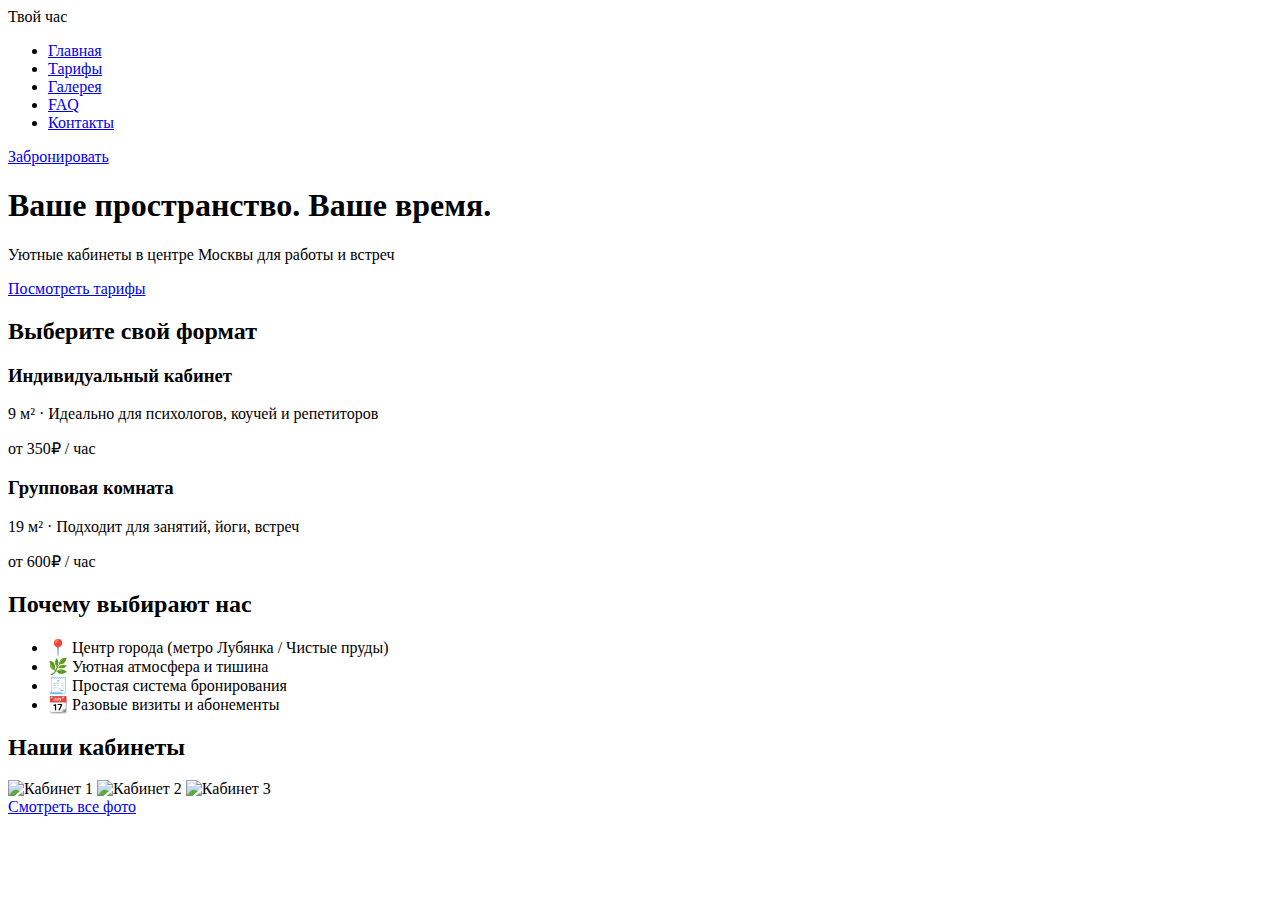
==== index.html @ a565ff58 "Create index.html" ====
<!DOCTYPE html>
<html lang="ru">
<head>
  <meta charset="UTF-8">
  <meta name="viewport" content="width=device-width, initial-scale=1.0">
  <title>Твой час — Аренда кабинетов</title>
  <link rel="stylesheet" href="style.css">
</head>
<body>
  <!-- Хедер -->
  <header>
    <div class="logo">Твой час</div>
    <nav>
      <ul>
        <li><a href="index.html">Главная</a></li>
        <li><a href="tarify.html">Тарифы</a></li>
        <li><a href="gallery.html">Галерея</a></li>
        <li><a href="faq.html">FAQ</a></li>
        <li><a href="contact.html">Контакты</a></li>
      </ul>
    </nav>
    <a class="btn" href="contact.html#bron">Забронировать</a>
  </header>

  <!-- Первый экран -->
  <section class="hero">
    <h1>Ваше пространство. Ваше время.</h1>
    <p>Уютные кабинеты в центре Москвы для работы и встреч</p>
    <a class="btn-primary" href="tarify.html">Посмотреть тарифы</a>
  </section>

  <!-- Форматы аренды -->
  <section class="formats">
    <h2>Выберите свой формат</h2>
    <div class="format-grid">
      <div class="format">
        <h3>Индивидуальный кабинет</h3>
        <p>9 м² · Идеально для психологов, коучей и репетиторов</p>
        <span>от 350₽ / час</span>
      </div>
      <div class="format">
        <h3>Групповая комната</h3>
        <p>19 м² · Подходит для занятий, йоги, встреч</p>
        <span>от 600₽ / час</span>
      </div>
    </div>
  </section>

  <!-- Преимущества -->
  <section class="benefits">
    <h2>Почему выбирают нас</h2>
    <ul>
      <li>📍 Центр города (метро Лубянка / Чистые пруды)</li>
      <li>🌿 Уютная атмосфера и тишина</li>
      <li>🧾 Простая система бронирования</li>
      <li>📆 Разовые визиты и абонементы</li>
    </ul>
  </section>

  <!-- Галерея превью -->
  <section class="gallery-preview">
    <h2>Наши кабинеты</h2>
    <div class="gallery-row">
      <img src="images/kab1.jpg" alt="Кабинет 1">
      <img src="images/kab2.jpg" alt="Кабинет 2">
      <img src="images/kab3.jpg" alt="Кабинет 3">
    </div>
    <a class="btn" href="gallery.html">Смотреть все фото</a>
  </section>
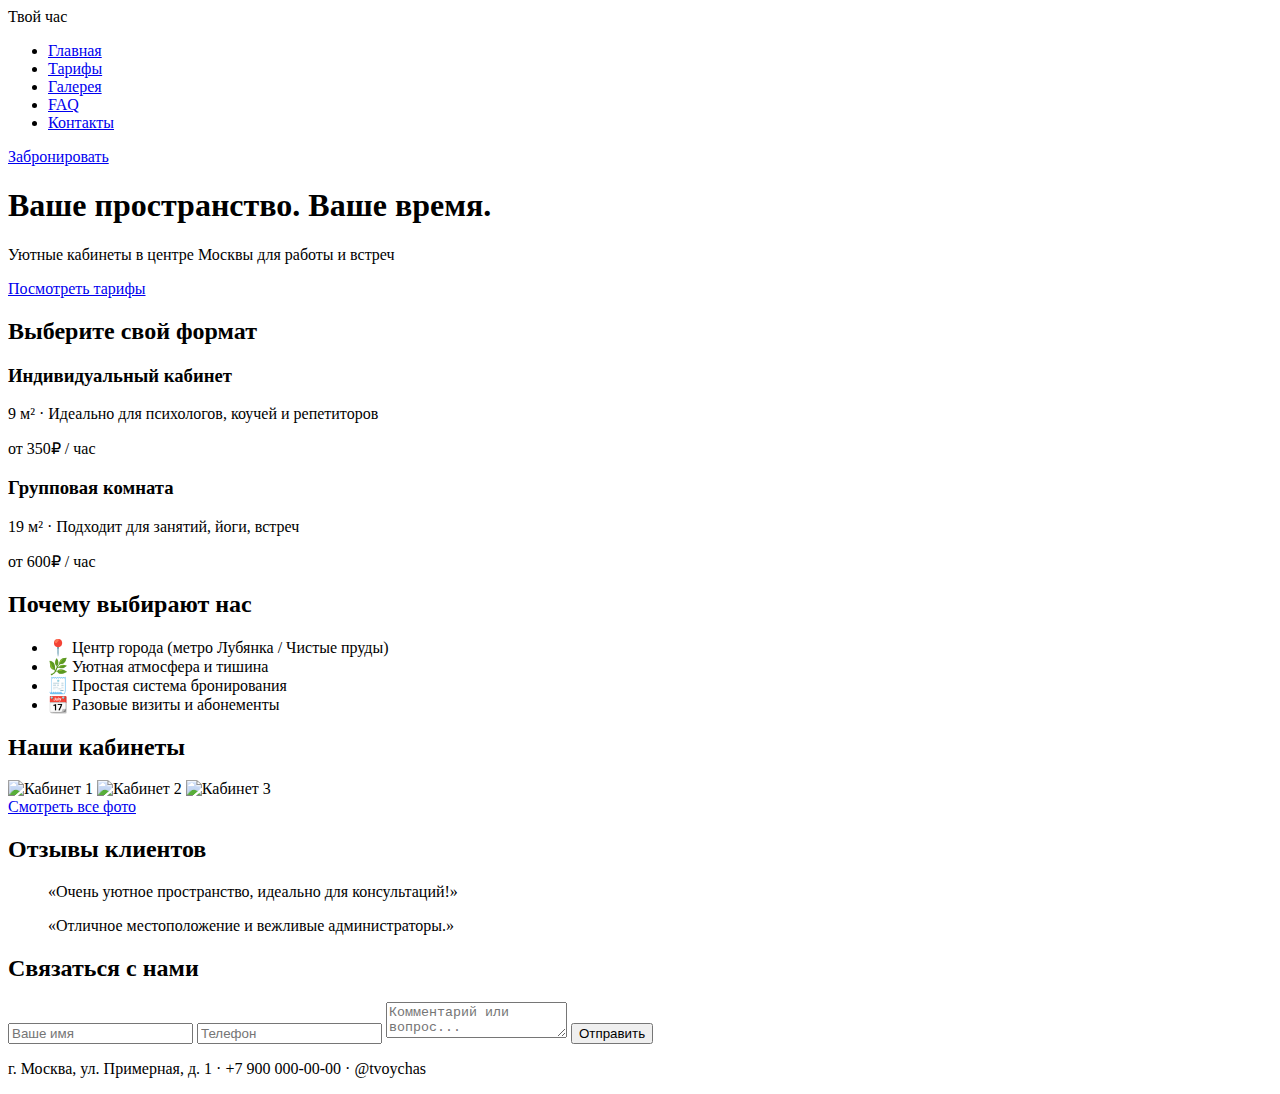
==== commit 75858f48: "Update index.html" ====
--- a/index.html
+++ b/index.html
@@ -67,3 +67,24 @@
     </div>
     <a class="btn" href="gallery.html">Смотреть все фото</a>
   </section>
+
+  <!-- Отзывы -->
+  <section class="reviews">
+    <h2>Отзывы клиентов</h2>
+    <blockquote>«Очень уютное пространство, идеально для консультаций!»</blockquote>
+    <blockquote>«Отличное местоположение и вежливые администраторы.»</blockquote>
+  </section>
+
+  <!-- Контакты и форма -->
+  <footer>
+    <h2>Связаться с нами</h2>
+    <form id="bron">
+      <input type="text" placeholder="Ваше имя" required>
+      <input type="tel" placeholder="Телефон" required>
+      <textarea placeholder="Комментарий или вопрос..."></textarea>
+      <button type="submit">Отправить</button>
+    </form>
+    <p>г. Москва, ул. Примерная, д. 1 · +7 900 000-00-00 · @tvoychas</p>
+  </footer>
+</body>
+</html>
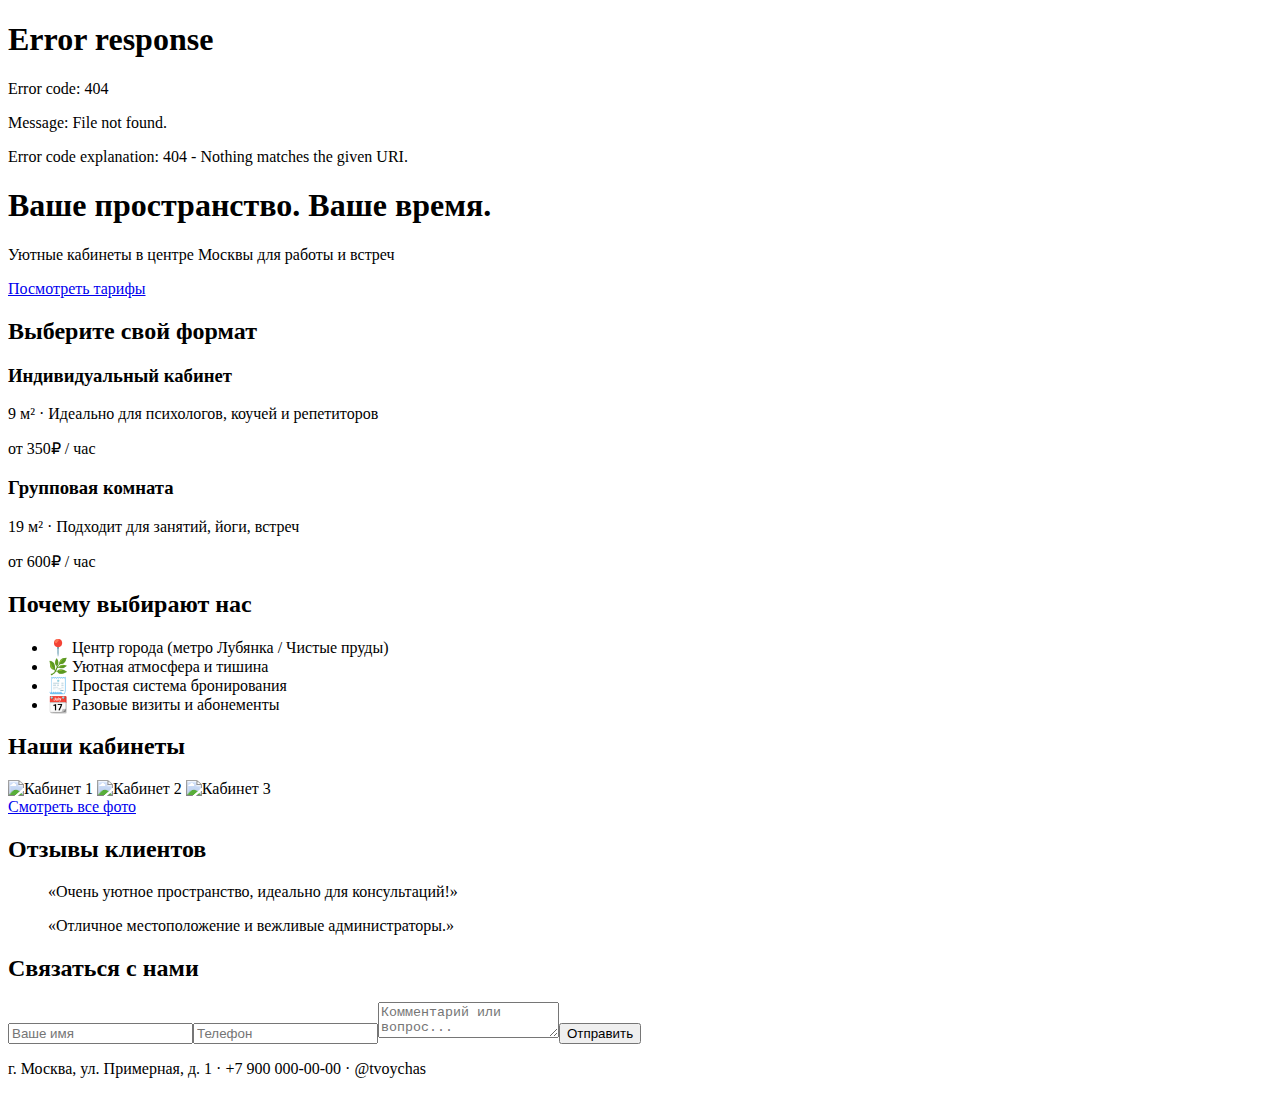
==== commit bc0b72ce: "Update index.html" ====
--- a/index.html
+++ b/index.html
@@ -7,29 +7,14 @@
   <link rel="stylesheet" href="style.css">
 </head>
 <body>
-  <!-- Хедер -->
-  <header>
-    <div class="logo">Твой час</div>
-    <nav>
-      <ul>
-        <li><a href="index.html">Главная</a></li>
-        <li><a href="tarify.html">Тарифы</a></li>
-        <li><a href="gallery.html">Галерея</a></li>
-        <li><a href="faq.html">FAQ</a></li>
-        <li><a href="contact.html">Контакты</a></li>
-      </ul>
-    </nav>
-    <a class="btn" href="contact.html#bron">Забронировать</a>
-  </header>
+  <div data-include="header.html"></div>
 
-  <!-- Первый экран -->
   <section class="hero">
     <h1>Ваше пространство. Ваше время.</h1>
     <p>Уютные кабинеты в центре Москвы для работы и встреч</p>
     <a class="btn-primary" href="tarify.html">Посмотреть тарифы</a>
   </section>
 
-  <!-- Форматы аренды -->
   <section class="formats">
     <h2>Выберите свой формат</h2>
     <div class="format-grid">
@@ -46,7 +31,6 @@
     </div>
   </section>
 
-  <!-- Преимущества -->
   <section class="benefits">
     <h2>Почему выбирают нас</h2>
     <ul>
@@ -57,7 +41,6 @@
     </ul>
   </section>
 
-  <!-- Галерея превью -->
   <section class="gallery-preview">
     <h2>Наши кабинеты</h2>
     <div class="gallery-row">
@@ -68,23 +51,13 @@
     <a class="btn" href="gallery.html">Смотреть все фото</a>
   </section>
 
-  <!-- Отзывы -->
   <section class="reviews">
     <h2>Отзывы клиентов</h2>
     <blockquote>«Очень уютное пространство, идеально для консультаций!»</blockquote>
     <blockquote>«Отличное местоположение и вежливые администраторы.»</blockquote>
   </section>
 
-  <!-- Контакты и форма -->
-  <footer>
-    <h2>Связаться с нами</h2>
-    <form id="bron">
-      <input type="text" placeholder="Ваше имя" required>
-      <input type="tel" placeholder="Телефон" required>
-      <textarea placeholder="Комментарий или вопрос..."></textarea>
-      <button type="submit">Отправить</button>
-    </form>
-    <p>г. Москва, ул. Примерная, д. 1 · +7 900 000-00-00 · @tvoychas</p>
-  </footer>
+  <div data-include="footer.html"></div>
+  <script src="includes.js"></script>
 </body>
 </html>
